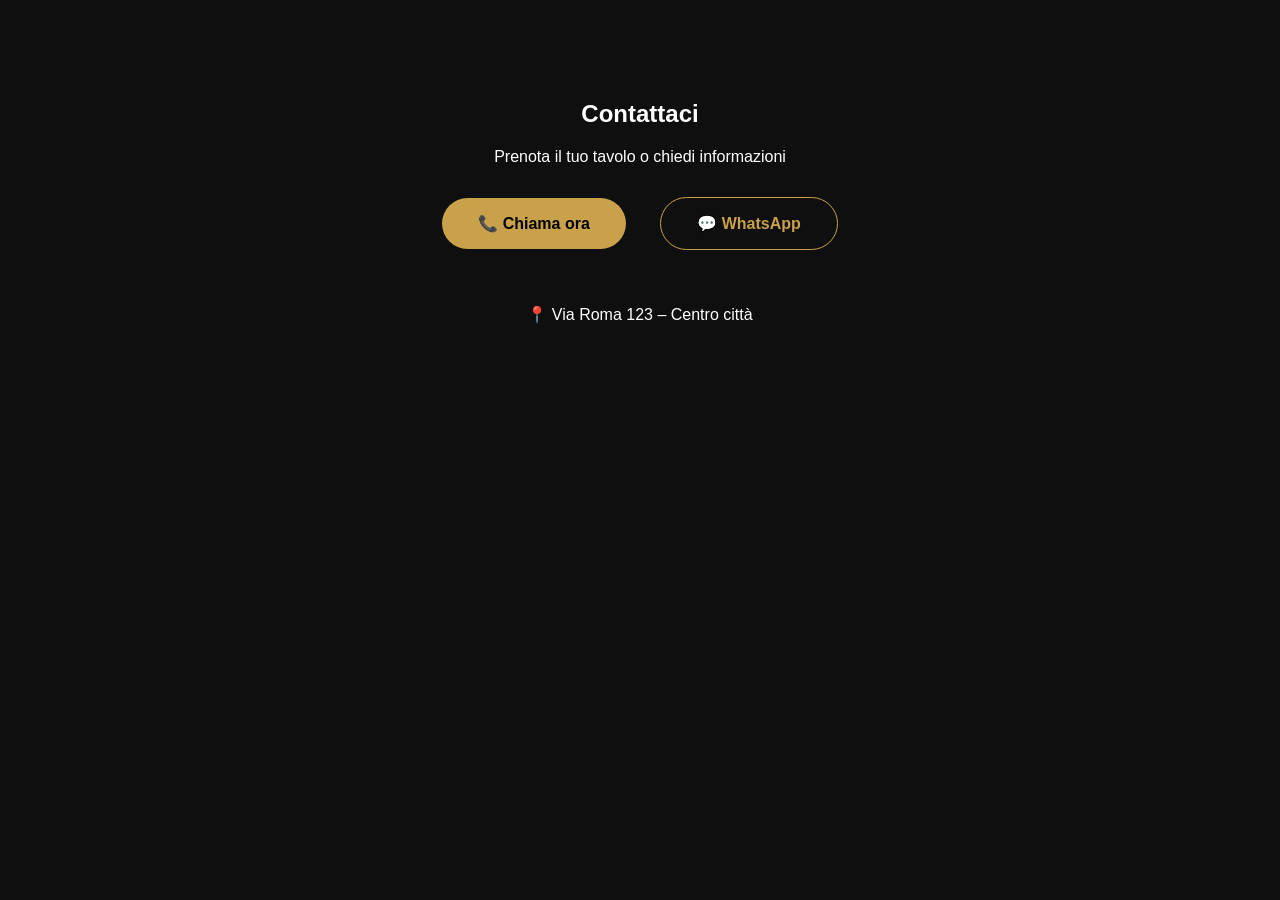
==== contatti.html @ 4ef92e70 "Create contatti.html" ====
<!DOCTYPE html>
<html lang="it">
<head>
<meta charset="UTF-8">
<title>Contatti | Bar Aurora</title>
<meta name="viewport" content="width=device-width, initial-scale=1.0">
<style>
body{margin:0;font-family:Inter,Arial;background:#0f0f0f;color:#fff;text-align:center}
section{padding:80px 30px}
a{display:inline-block;margin:15px;padding:16px 36px;border-radius:40px;text-decoration:none;font-weight:600}
.primary{background:#c9a14a;color:#000}
.secondary{border:1px solid #c9a14a;color:#c9a14a}
</style>
</head>

<body>

<section>
<h1>Contattaci</h1>
<p>Prenota il tuo tavolo o chiedi informazioni</p>

<a href="tel:+39000000000" class="primary">📞 Chiama ora</a>
<a href="https://wa.me/39000000000" class="secondary">💬 WhatsApp</a>

<p style="margin-top:40px">📍 Via Roma 123 – Centro città</p>
</section>

</body>
</html>
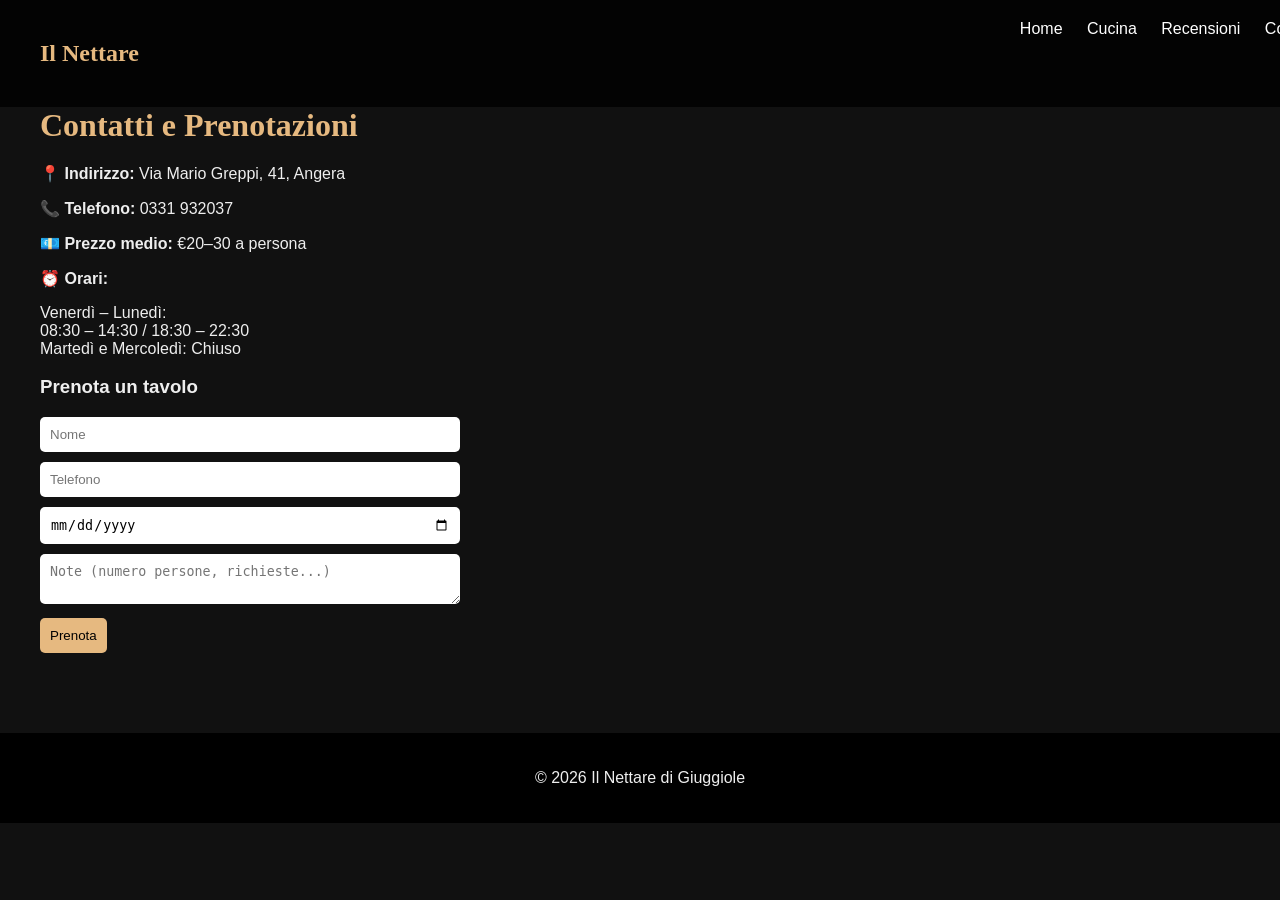
==== commit 74c69508: "Create contatti.html" ====
--- a/contatti.html
+++ b/contatti.html
@@ -2,28 +2,52 @@
 <html lang="it">
 <head>
 <meta charset="UTF-8">
-<title>Contatti | Bar Aurora</title>
 <meta name="viewport" content="width=device-width, initial-scale=1.0">
-<style>
-body{margin:0;font-family:Inter,Arial;background:#0f0f0f;color:#fff;text-align:center}
-section{padding:80px 30px}
-a{display:inline-block;margin:15px;padding:16px 36px;border-radius:40px;text-decoration:none;font-weight:600}
-.primary{background:#c9a14a;color:#000}
-.secondary{border:1px solid #c9a14a;color:#c9a14a}
-</style>
+<title>Contatti - Il Nettare di Giuggiole</title>
+<link rel="stylesheet" href="style.css">
 </head>
 
 <body>
 
+<nav>
+  <h1>Il Nettare</h1>
+  <div>
+    <a href="index.html">Home</a>
+    <a href="menu.html">Cucina</a>
+    <a href="recensioni.html">Recensioni</a>
+    <a href="contatti.html">Contatti</a>
+  </div>
+</nav>
+
 <section>
-<h1>Contattaci</h1>
-<p>Prenota il tuo tavolo o chiedi informazioni</p>
+  <h2 class="title">Contatti e Prenotazioni</h2>
 
-<a href="tel:+39000000000" class="primary">📞 Chiama ora</a>
-<a href="https://wa.me/39000000000" class="secondary">💬 WhatsApp</a>
+  <p><strong>📍 Indirizzo:</strong> Via Mario Greppi, 41, Angera</p>
+  <p><strong>📞 Telefono:</strong> 0331 932037</p>
+  <p><strong>💶 Prezzo medio:</strong> €20–30 a persona</p>
 
-<p style="margin-top:40px">📍 Via Roma 123 – Centro città</p>
+  <p><strong>⏰ Orari:</strong></p>
+  <p>
+    Venerdì – Lunedì:<br>
+    08:30 – 14:30 / 18:30 – 22:30<br>
+    Martedì e Mercoledì: Chiuso
+  </p>
+
+  <h3>Prenota un tavolo</h3>
+
+  <form>
+    <input type="text" placeholder="Nome" required>
+    <input type="tel" placeholder="Telefono" required>
+    <input type="date" required>
+    <textarea placeholder="Note (numero persone, richieste...)"></textarea>
+    <button>Prenota</button>
+  </form>
+
 </section>
+
+<footer>
+  <p>© 2026 Il Nettare di Giuggiole</p>
+</footer>
 
 </body>
 </html>
--- a/style.css
+++ b/style.css
@@ -0,0 +1,132 @@
+body {
+    margin: 0;
+    font-family: 'Poppins', sans-serif;
+    background: #111;
+    color: #eee;
+}
+
+/* NAV */
+nav {
+    position: fixed;
+    width: 100%;
+    display: flex;
+    justify-content: space-between;
+    padding: 20px 40px;
+    background: rgba(0,0,0,0.8);
+    backdrop-filter: blur(10px);
+    z-index: 1000;
+}
+
+nav h1 {
+    font-family: 'Playfair Display', serif;
+    color: #e6b980;
+}
+
+nav a {
+    color: white;
+    text-decoration: none;
+    margin-left: 20px;
+    transition: 0.3s;
+}
+
+nav a:hover {
+    color: #e6b980;
+}
+
+/* HERO */
+.hero {
+    height: 100vh;
+    background: url('https://images.unsplash.com/photo-1550966871-3ed3cdb5ed0c') center/cover;
+    display: flex;
+    align-items: center;
+    justify-content: center;
+    text-align: center;
+}
+
+.hero h2 {
+    font-family: 'Playfair Display', serif;
+    font-size: 3rem;
+    animation: fadeUp 1.5s ease;
+}
+
+.hero p {
+    opacity: 0.8;
+}
+
+/* SECTIONS */
+section {
+    padding: 80px 40px;
+    max-width: 1200px;
+    margin: auto;
+}
+
+.title {
+    font-family: 'Playfair Display', serif;
+    font-size: 2rem;
+    margin-bottom: 20px;
+    color: #e6b980;
+}
+
+/* CARDS */
+.card {
+    background: #1b1b1b;
+    padding: 20px;
+    border-radius: 12px;
+    margin: 10px 0;
+    transition: 0.3s;
+}
+
+.card:hover {
+    transform: translateY(-8px);
+}
+
+/* GRID */
+.grid {
+    display: grid;
+    grid-template-columns: repeat(auto-fit, minmax(250px,1fr));
+    gap: 20px;
+}
+
+/* FORM */
+form {
+    max-width: 400px;
+}
+
+input, textarea {
+    width: 100%;
+    margin-bottom: 10px;
+    padding: 10px;
+    border: none;
+    border-radius: 5px;
+}
+
+button {
+    padding: 10px;
+    background: #e6b980;
+    border: none;
+    cursor: pointer;
+    border-radius: 5px;
+}
+
+button:hover {
+    background: #d4a76a;
+}
+
+/* FOOTER */
+footer {
+    text-align: center;
+    padding: 20px;
+    background: #000;
+}
+
+/* ANIMAZIONE */
+@keyframes fadeUp {
+    from {
+        opacity: 0;
+        transform: translateY(20px);
+    }
+    to {
+        opacity: 1;
+        transform: translateY(0);
+    }
+}
